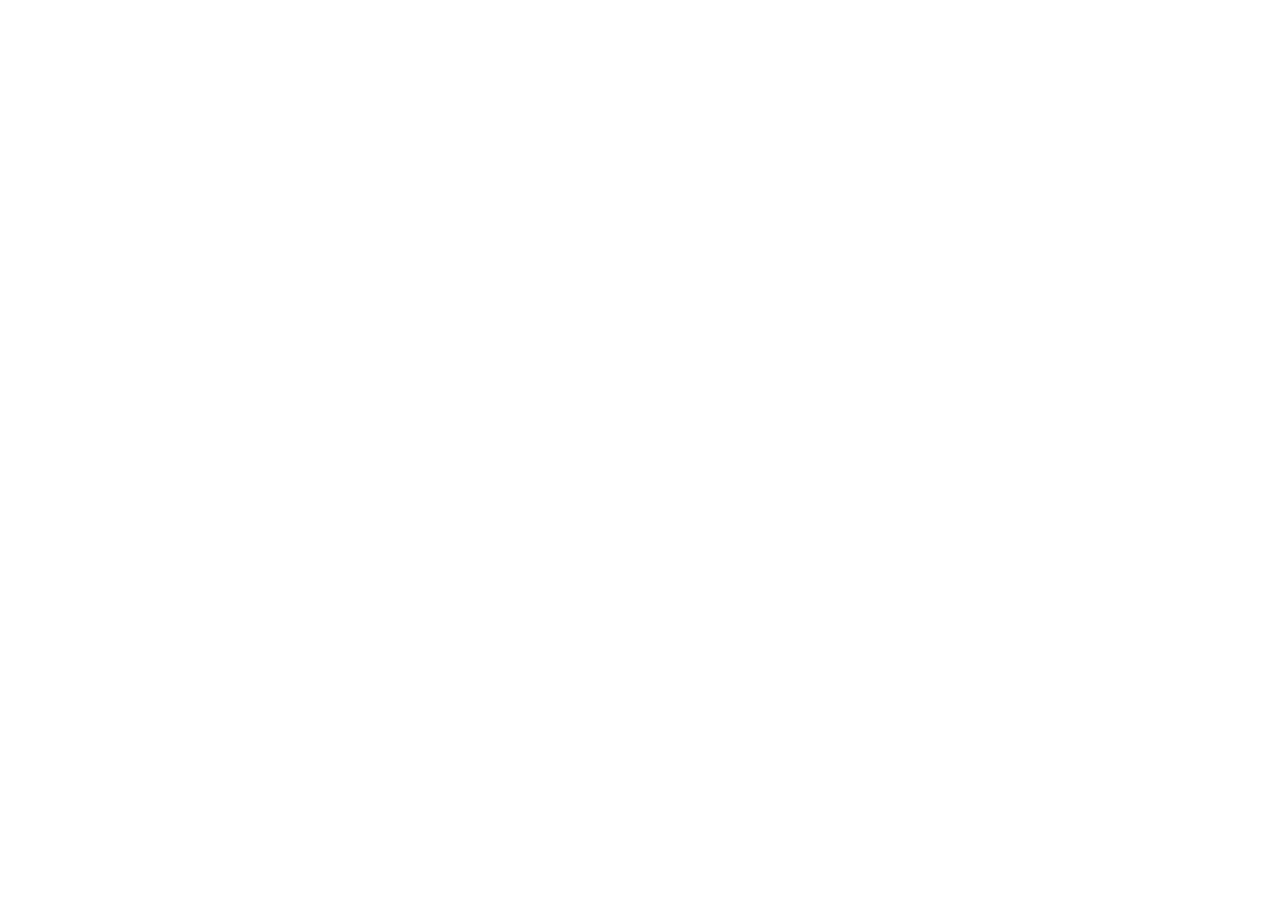
==== 1.2/index.html @ 4e8b15ad "setup for task 1.2" ====
<!DOCTYPE html>
<html lang="en">
<head>
    <meta charset="UTF-8">
    <meta name="viewport" content="width=device-width, initial-scale=1.0">
    <title>Grid</title>
</head>
<body>
    
</body>
</html>
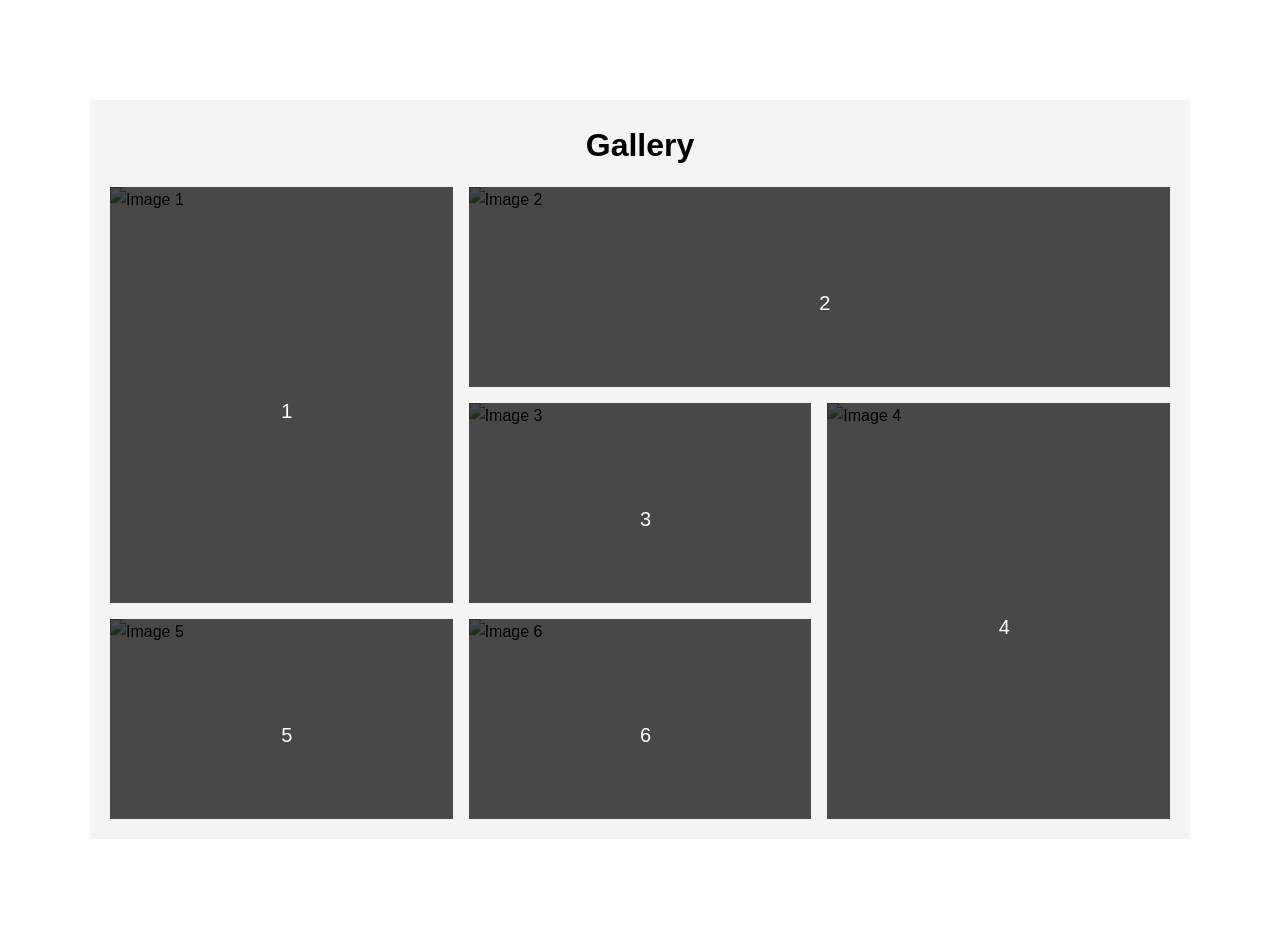
==== commit 8c5968d3: "task 1.2 done" ====
--- a/1.2/index.html
+++ b/1.2/index.html
@@ -3,9 +3,43 @@
 <head>
     <meta charset="UTF-8">
     <meta name="viewport" content="width=device-width, initial-scale=1.0">
-    <title>Grid</title>
+    <link rel="stylesheet" href="style.css">
+    <title>Grid Mastery</title>
 </head>
 <body>
-    
+    <div class="container">
+        <h2>Gallery</h2>
+        <div class="gallery">
+            <div class="item item-1">
+                <img src="https://picsum.photos/300/400" alt="Image 1">
+                <span>1</span>
+            </div>
+
+            <div class="item item-2">
+                <img src="https://picsum.photos/600/200" alt="Image 2">
+                <span>2</span>
+            </div>
+
+            <div class="item item-3">
+                <img src="https://picsum.photos/300/200" alt="Image 3">
+                <span>3</span>
+            </div>
+
+            <div class="item item-4">
+                <img src="https://picsum.photos/300/401" alt="Image 4">
+                <span>4</span>
+            </div>
+
+            <div class="item item-5">
+                <img src="https://picsum.photos/300/202" alt="Image 5">
+                <span>5</span>
+            </div>
+
+            <div class="item item-6">
+                <img src="https://picsum.photos/300/201" alt="Image 6">
+                <span>6</span>
+            </div>
+        </div>
+    </div>
 </body>
 </html>
--- a/1.2/style.css
+++ b/1.2/style.css
@@ -0,0 +1,72 @@
+* { 
+    margin: 0;
+    padding: 0;
+    box-sizing: border-box;
+}
+
+body {
+    font-family: Arial, sans-serif;
+    line-height: 1.6;
+}
+
+.container {
+    width: 1100px;
+    margin: 100px auto;
+    padding: 20px;
+    background-color: #f4f4f4;
+}
+
+.container h2 {
+    font-size: 2rem;
+    margin-bottom: 1rem;
+    text-align: center;
+}
+
+.gallery {
+    display: grid;
+    grid-template-columns: repeat(3, 1fr);
+    grid-template-rows: repeat(3, 200px);
+    gap: 1rem;
+}
+
+
+.item img {
+    width: 100%;
+    height: 100%;
+}
+
+.item-1 {
+    grid-row: span 2;
+}
+
+.item-2 {
+    grid-column: span 2;
+}
+
+.item-4 {
+    grid-row: span 2;
+}
+
+.item {
+    position: relative;
+}
+
+.item span {
+    position: absolute;
+    top: 50%;
+    left: 50%;
+    color: #fff;
+    font-size: 20px;
+    z-index: 100;
+}
+
+.item:after {
+    content:'';
+    position: absolute;
+    top: 0;
+    left: 0;
+    right: 0;
+    bottom: 0;
+    background-color: rgba(0, 0, 0, 0.7);
+}
+
